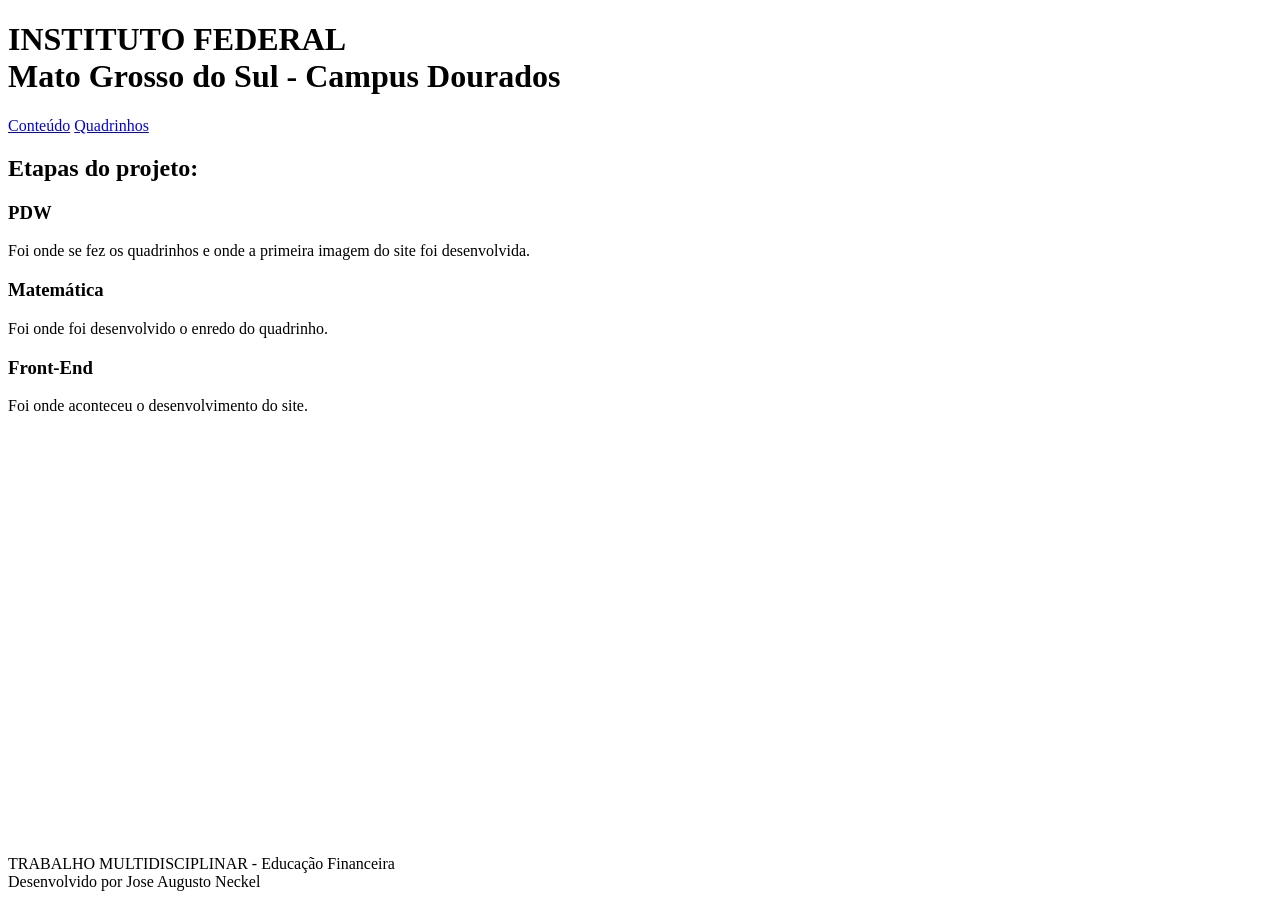
==== index.html @ b9848444 "Add files via upload" ====
<!DOCTYPE html>
<html lang="pt-br">
<head>
    <meta charset="UTF-8">
    <meta name="viewport" content="width=device-width, initial-scale=1.0">
    <title>Trabalho Multidisciplinar</title>
    <link rel="stylesheet" type="text/css" href="css/estilo.css">
    </head>
<body>
    <header>
        <h1>INSTITUTO FEDERAL <br> Mato Grosso do Sul - Campus Dourados</h1>
    </header>
    <nav>
        <a href="index.html">Conteúdo</a>
        <a href="index2.html">Quadrinhos</a>
    </nav>
    <div class="container">
        <h2>Etapas do projeto:</h2>
        <div class="etapas">
            <div class="etapa"> <h3>PDW</h3> <p>Foi onde se fez os quadrinhos e onde a primeira imagem do site foi desenvolvida.</p> </div>
            <div class="etapa"> <h3>Matemática</h3> <p>Foi onde foi desenvolvido o enredo do quadrinho.</p> </div>
            <div class="etapa"> <h3>Front-End</h3> <p>Foi onde aconteceu o desenvolvimento do site.</p> </div>
        </div>
        <div class="videos">
            <div class="video"><iframe width="560" height="200" src="https://www.youtube.com/embed/in0XbfQEm2A?si=UQKTlujQ82byzOWv" title="YouTube video player" frameborder="0" allow="accelerometer; autoplay; clipboard-write; encrypted-media; gyroscope; picture-in-picture; web-share" referrerpolicy="strict-origin-when-cross-origin" allowfullscreen></iframe></div>
            <div class="video"><iframe width="560" height="200" src="https://www.youtube.com/embed/dunfejH4Q9o?si=BSRWN0ZfqgMfKdJZ" title="YouTube video player" frameborder="0" allow="accelerometer; autoplay; clipboard-write; encrypted-media; gyroscope; picture-in-picture; web-share" referrerpolicy="strict-origin-when-cross-origin" allowfullscreen></iframe></div>
        </div>
    </div>
    <footer>
        <p>TRABALHO MULTIDISCIPLINAR - Educação Financeira <br> Desenvolvido por Jose Augusto Neckel</p>
    </footer>
</body>
</html>
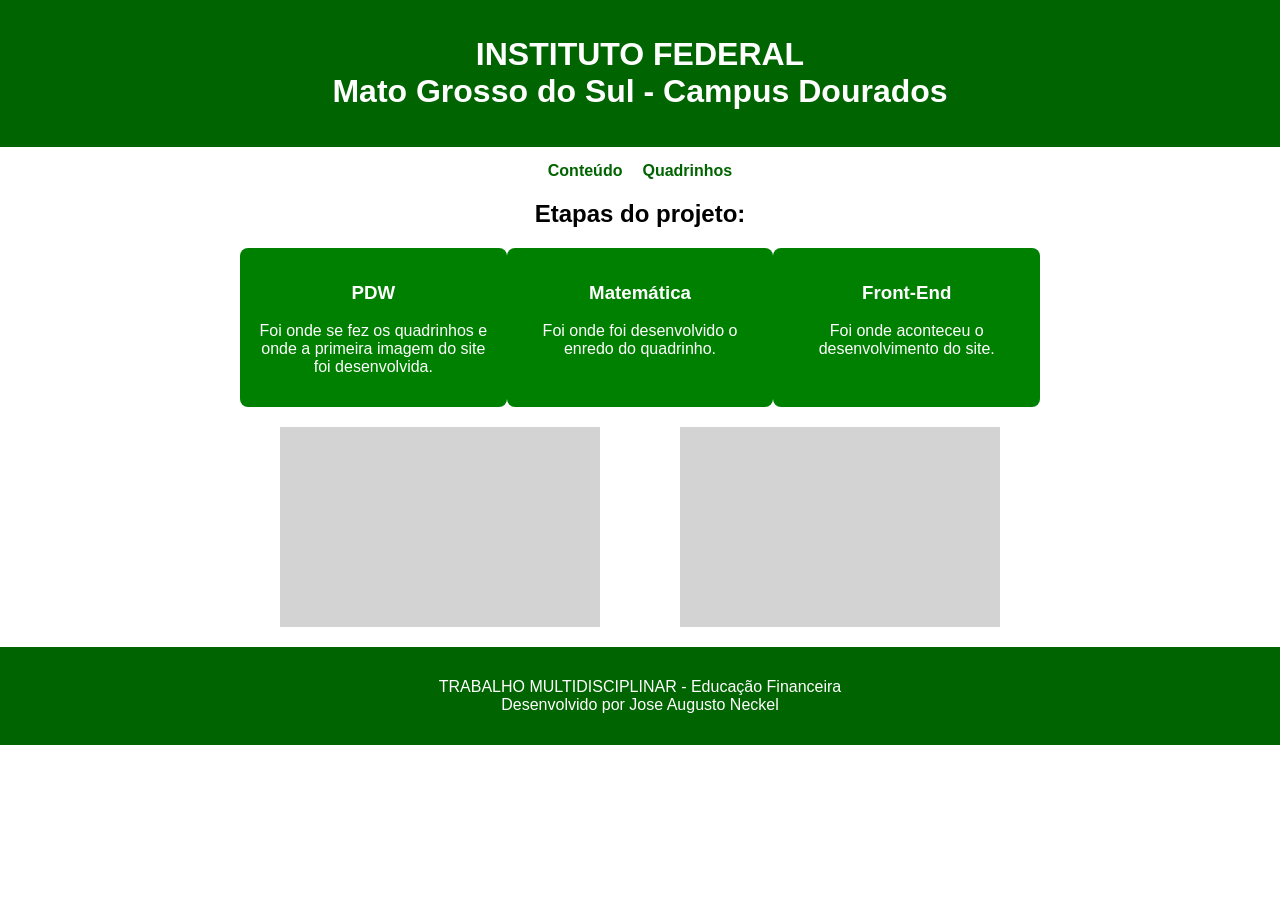
==== commit 0bed9156: "Update index.html" ====
--- a/index.html
+++ b/index.html
@@ -4,7 +4,7 @@
     <meta charset="UTF-8">
     <meta name="viewport" content="width=device-width, initial-scale=1.0">
     <title>Trabalho Multidisciplinar</title>
-    <link rel="stylesheet" type="text/css" href="css/estilo.css">
+    <link rel="stylesheet" type="text/css" href="estilo.css">
     </head>
 <body>
     <header>
--- a/estilo.css
+++ b/estilo.css
@@ -0,0 +1,59 @@
+ body {
+            font-family: Arial, sans-serif;
+            text-align: center;
+            margin: 0;
+            padding: 0;
+        }
+        header {
+            background-color: #006400;
+            color: white;
+            padding: 15px;
+        }
+        nav {
+            display: flex;
+            justify-content: center;
+            gap: 20px;
+            margin: 15px 0;
+        }
+        nav a {
+            text-decoration: none;
+            color: #006400;
+            font-weight: bold;
+        }
+        .container {
+            max-width: 800px;
+            margin: auto;
+            text-align: center;
+        }
+        .etapas {
+            display: flex;
+            justify-content: space-around;
+            margin: 20px 0;
+        }
+        .etapa {
+            background-color: #008000;
+            color: white;
+            padding: 15px;
+            border-radius: 8px;
+            width: 30%;
+        }
+        .videos {
+            display: flex;
+            justify-content: space-around;
+            margin-top: 20px;
+        }
+        .video {
+            background-color: lightgray;
+            width: 40%;
+            height: 200px;
+            display: flex;
+            align-items: center;
+            justify-content: center;
+            font-size: 20px;
+        }
+        footer {
+            margin-top: 20px;
+            padding: 15px;
+            background-color: #006400;
+            color: white;
+        }
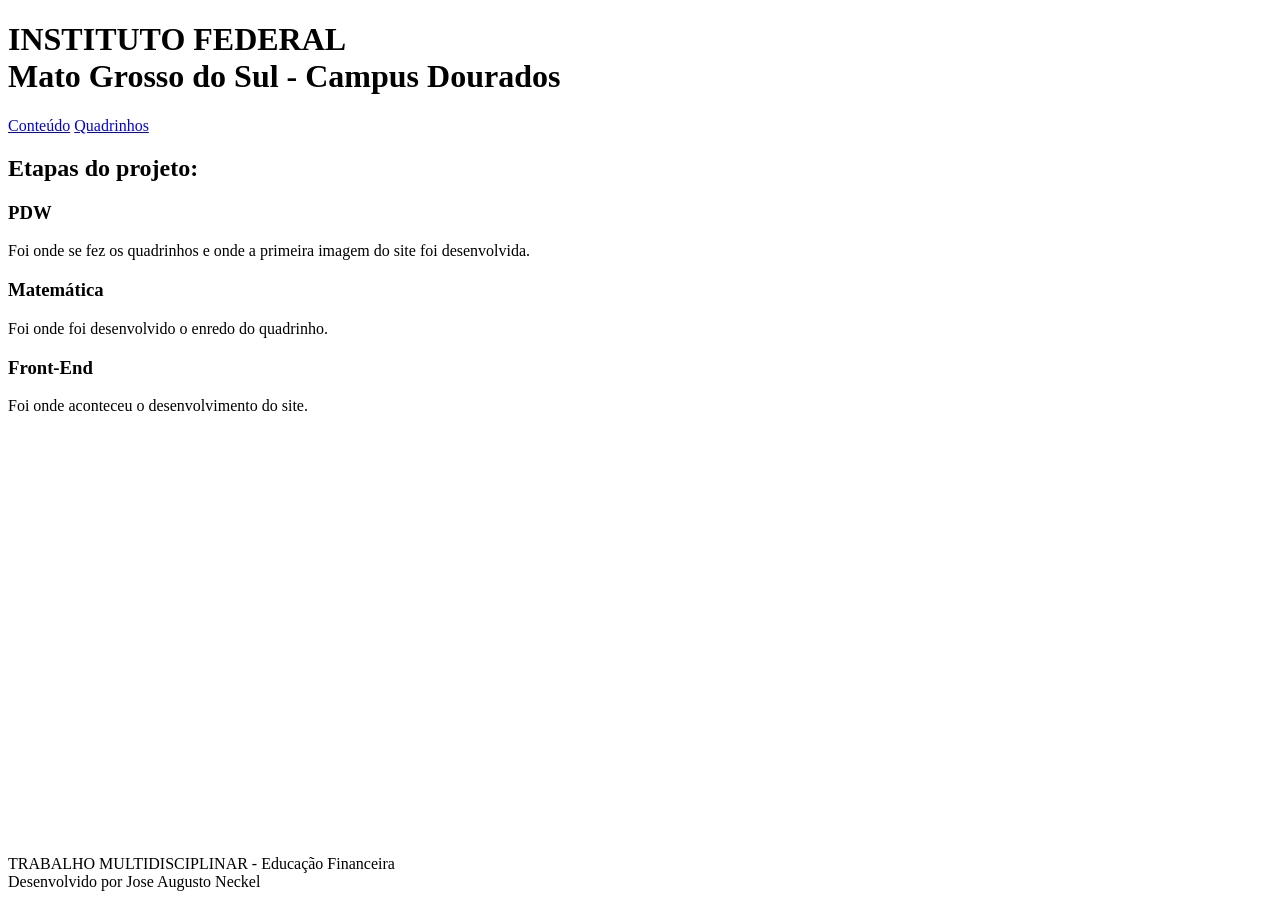
==== commit cb42e686: "Update index.html" ====
--- a/index.html
+++ b/index.html
@@ -4,7 +4,7 @@
     <meta charset="UTF-8">
     <meta name="viewport" content="width=device-width, initial-scale=1.0">
     <title>Trabalho Multidisciplinar</title>
-    <link rel="stylesheet" type="text/css" href="estilo.css">
+    <link rel="stylesheet" type="text/css" href="css/estilo.css">
     </head>
 <body>
     <header>
